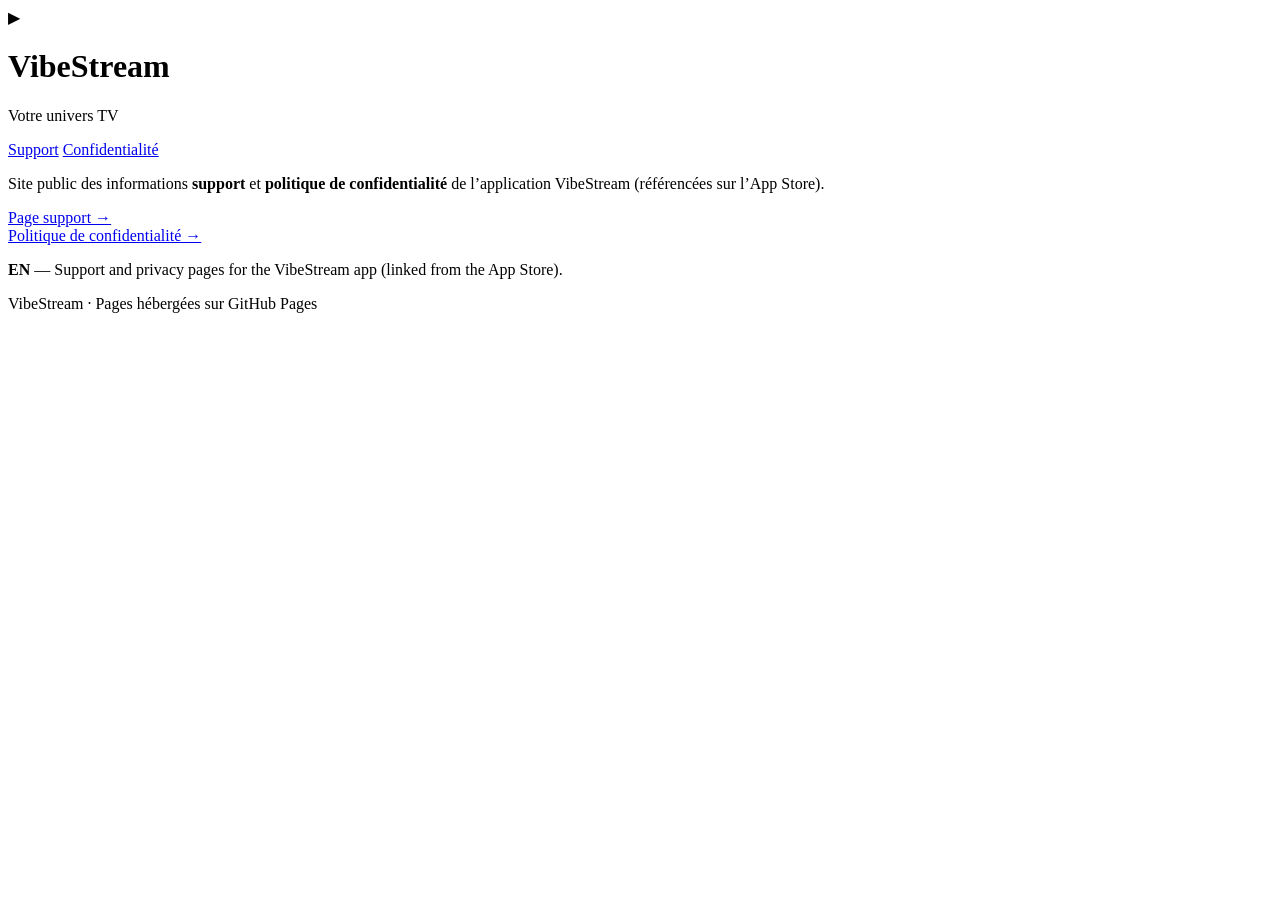
==== vibestream/index.html @ 55f49777 "Create index.html" ====
<!DOCTYPE html>
<html lang="fr">
  <head>
    <meta charset="utf-8" />
    <meta name="viewport" content="width=device-width, initial-scale=1" />
    <title>VibeStream</title>
    <meta
      name="description"
      content="VibeStream — TV en direct, films et séries. Pages officielles support et confidentialité."
    />
    <link rel="stylesheet" href="assets/site.css" />
  </head>
  <body>
    <div class="wrap">
      <header>
        <div class="brand">
          <div class="brand-icon" aria-hidden="true">▶</div>
          <div>
            <h1>VibeStream</h1>
            <p class="sub">Votre univers TV</p>
          </div>
        </div>
        <nav class="links" aria-label="Navigation">
          <a href="support.html">Support</a>
          <a href="privacy.html">Confidentialité</a>
        </nav>
      </header>
      <main>
        <p>
          Site public des informations <strong>support</strong> et
          <strong>politique de confidentialité</strong> de l’application VibeStream
          (référencées sur l’App Store).
        </p>
        <div class="card">
          <p style="margin: 0">
            <a href="support.html">Page support →</a><br />
            <a href="privacy.html">Politique de confidentialité →</a>
          </p>
        </div>
        <p class="lang-note">
          <strong>EN</strong> — Support and privacy pages for the VibeStream app (linked from the App Store).
        </p>
      </main>
      <footer>
        <p>VibeStream · Pages hébergées sur GitHub Pages</p>
      </footer>
    </div>
  </body>
</html>
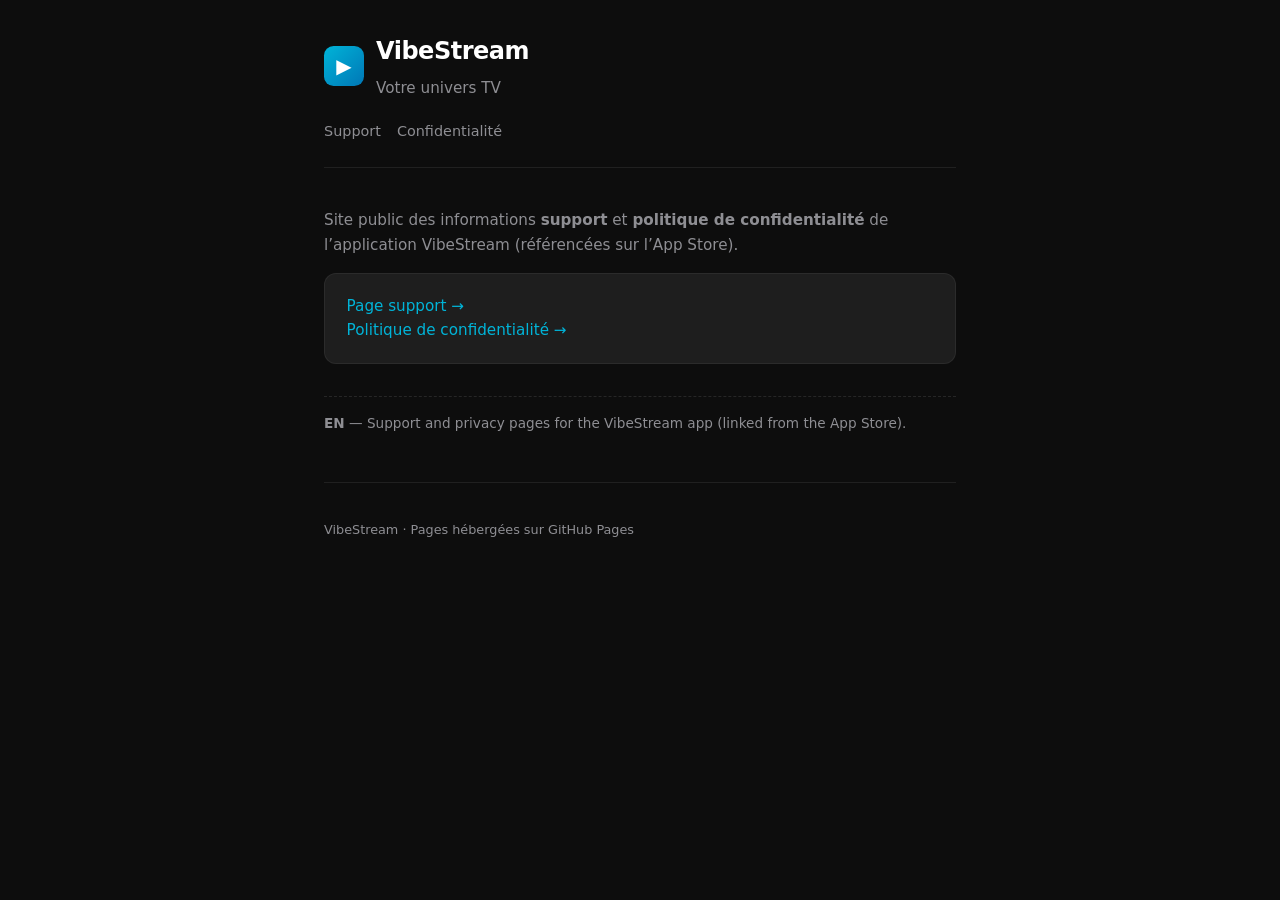
==== commit 467ce21d: "Update index.html" ====
--- a/vibestream/index.html
+++ b/vibestream/index.html
@@ -8,7 +8,7 @@
       name="description"
       content="VibeStream — TV en direct, films et séries. Pages officielles support et confidentialité."
     />
-    <link rel="stylesheet" href="assets/site.css" />
+    <link rel="stylesheet" href="/vibestream/assets/site.css" />
   </head>
   <body>
     <div class="wrap">
@@ -21,8 +21,8 @@
           </div>
         </div>
         <nav class="links" aria-label="Navigation">
-          <a href="support.html">Support</a>
-          <a href="privacy.html">Confidentialité</a>
+          <a href="/vibestream/support.html">Support</a>
+          <a href="/vibestream/privacy.html">Confidentialité</a>
         </nav>
       </header>
       <main>
@@ -33,8 +33,8 @@
         </p>
         <div class="card">
           <p style="margin: 0">
-            <a href="support.html">Page support →</a><br />
-            <a href="privacy.html">Politique de confidentialité →</a>
+            <a href="/vibestream/support.html">Page support →</a><br />
+            <a href="/vibestream/privacy.html">Politique de confidentialité →</a>
           </p>
         </div>
         <p class="lang-note">
--- a/vibestream/assets/site.css
+++ b/vibestream/assets/site.css
@@ -0,0 +1,134 @@
+:root {
+  --bg: #0d0d0d;
+  --card: #1e1e1e;
+  --text: #ffffff;
+  --muted: #8e8e93;
+  --accent: #00b4d8;
+  --accent-deep: #0077b6;
+  --warn: #ff6b35;
+}
+
+* {
+  box-sizing: border-box;
+}
+
+html {
+  scroll-behavior: smooth;
+}
+
+body {
+  margin: 0;
+  min-height: 100vh;
+  font-family: system-ui, -apple-system, "Segoe UI", Roboto, sans-serif;
+  background: var(--bg);
+  color: var(--text);
+  line-height: 1.6;
+}
+
+a {
+  color: var(--accent);
+  text-decoration: none;
+}
+
+a:hover {
+  text-decoration: underline;
+}
+
+.wrap {
+  max-width: 42rem;
+  margin: 0 auto;
+  padding: 2rem 1.25rem 4rem;
+}
+
+header {
+  margin-bottom: 2.5rem;
+  padding-bottom: 1.5rem;
+  border-bottom: 1px solid rgba(255, 255, 255, 0.08);
+}
+
+.brand {
+  display: flex;
+  align-items: center;
+  gap: 0.75rem;
+  margin-bottom: 0.5rem;
+}
+
+.brand-icon {
+  width: 2.5rem;
+  height: 2.5rem;
+  border-radius: 0.6rem;
+  background: linear-gradient(135deg, var(--accent), var(--accent-deep));
+  display: grid;
+  place-items: center;
+  font-size: 1.25rem;
+}
+
+h1 {
+  font-size: 1.5rem;
+  font-weight: 700;
+  letter-spacing: -0.02em;
+  margin: 0;
+}
+
+.sub {
+  color: var(--muted);
+  font-size: 0.95rem;
+  margin: 0.35rem 0 0;
+}
+
+nav.links {
+  margin-top: 1.25rem;
+  display: flex;
+  flex-wrap: wrap;
+  gap: 1rem;
+  font-size: 0.9rem;
+}
+
+nav.links a {
+  color: var(--muted);
+}
+
+nav.links a:hover {
+  color: var(--accent);
+}
+
+main h2 {
+  font-size: 1.1rem;
+  font-weight: 600;
+  margin: 2rem 0 0.75rem;
+  color: var(--text);
+}
+
+main p,
+main li {
+  color: var(--muted);
+  font-size: 0.95rem;
+}
+
+main ul {
+  padding-left: 1.25rem;
+}
+
+.card {
+  background: var(--card);
+  border-radius: 0.75rem;
+  padding: 1.25rem 1.35rem;
+  margin-top: 1rem;
+  border: 1px solid rgba(255, 255, 255, 0.06);
+}
+
+footer {
+  margin-top: 3rem;
+  padding-top: 1.5rem;
+  border-top: 1px solid rgba(255, 255, 255, 0.08);
+  font-size: 0.8rem;
+  color: var(--muted);
+}
+
+.lang-note {
+  font-size: 0.85rem;
+  color: var(--muted);
+  margin-top: 2rem;
+  padding-top: 1rem;
+  border-top: 1px dashed rgba(255, 255, 255, 0.1);
+}
